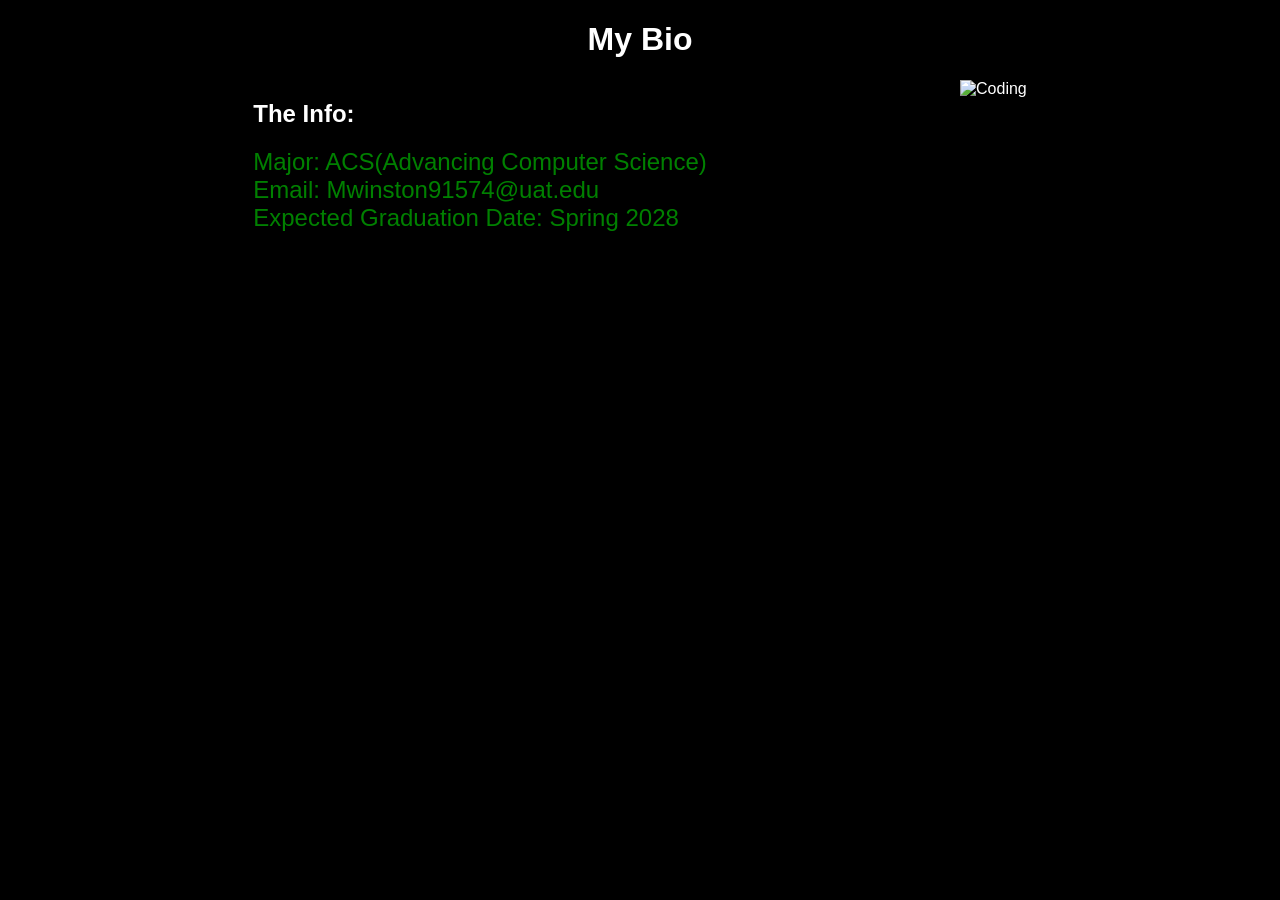
==== Index.html @ 5fa43aba "Add files via upload" ====
<!DOCTYPE html>
<html lang="en">
<head>
    <meta charset="UTF-8">
    <meta name="viewport" content="width=device-width, initial-scale=1.0">
    <title>Marlevion's Marvalous Intro</title>

    <link rel="stylesheet" href="Main.css">
</head>
<body>
    <header>
        <h1>My Bio</h1>
    </header>

<main> 
    <section>
        <h2>The Info:</h2>
        <div>Major: ACS(Advancing Computer Science)</div>
        <div>Email: Mwinston91574@uat.edu</div>
        <div>Expected Graduation Date: Spring 2028</div>
    </section>
    <section>
        <img src="https://images.stockcake.com/public/d/c/4/dc43867d-5a5b-49e4-82e7-3eb135eb8dea_large/coding-classroom-activity-stockcake.jpg" alt="Coding">
    </section>
</main>
</body>
</html>
---- Main.css ----
body{
    background-color: black;
    color: white;
    margin: 0;
    padding: 0;
    font-family: 'Franklin Gothic Medium', 'Arial Narrow', Arial, sans-serif;
}

header{
    text-align: center;
}

main{
    display: flex;
    justify-content: space-evenly;
}

div{
    color: green;
    font-size: x-large;
}
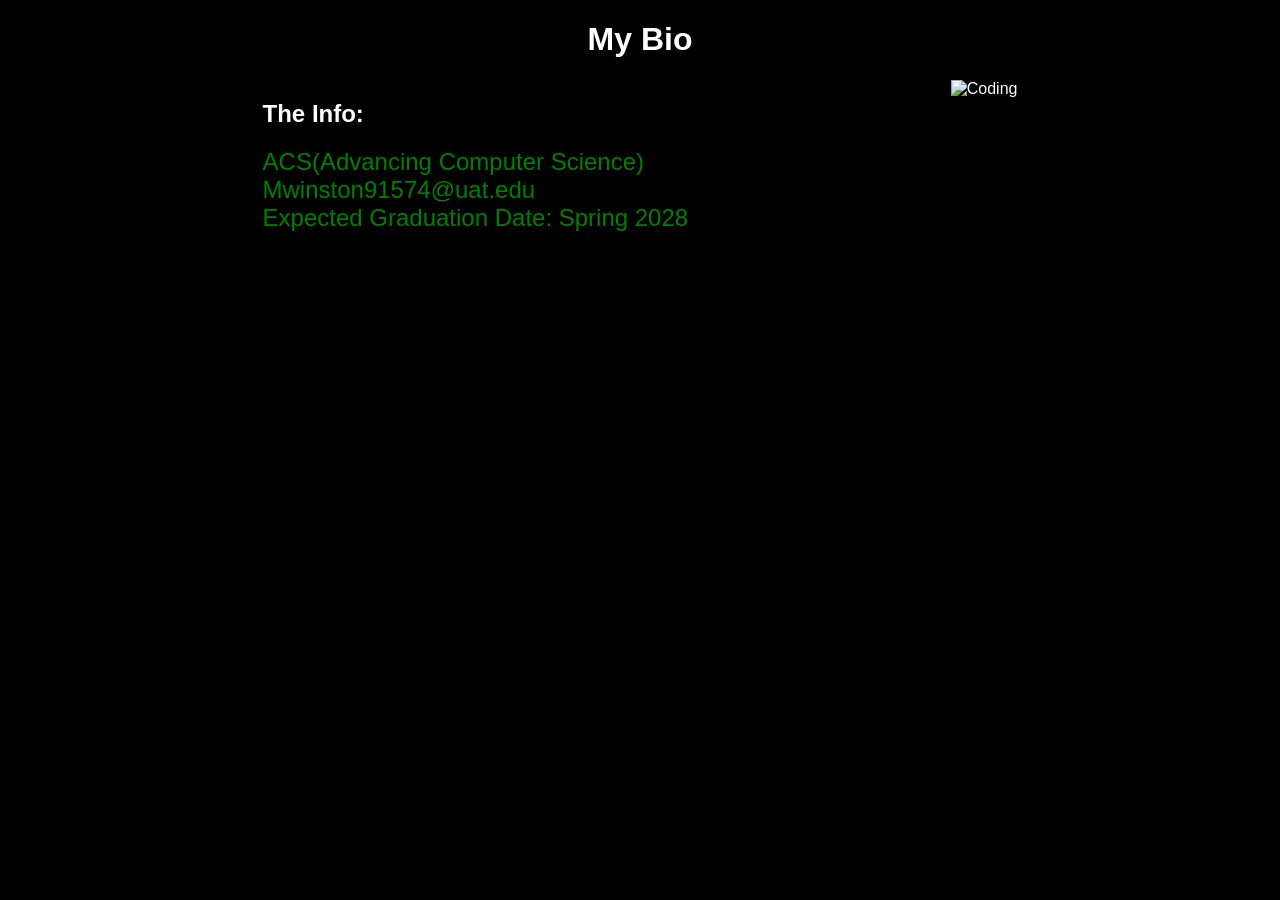
==== commit 69256da8: "Add files via upload" ====
--- a/Index.html
+++ b/Index.html
@@ -15,13 +15,21 @@
 <main> 
     <section>
         <h2>The Info:</h2>
-        <div>Major: ACS(Advancing Computer Science)</div>
-        <div>Email: Mwinston91574@uat.edu</div>
-        <div>Expected Graduation Date: Spring 2028</div>
+        <div id="divMajor">Major: ACS(Advancing Computer Science)</div>
+        <div id="divEmail">Email: Mwinston91574@uat.edu</div>
+        <div id="divGraduationDate">Expected Graduation Date: Spring 2028</div>
     </section>
     <section>
         <img src="https://images.stockcake.com/public/d/c/4/dc43867d-5a5b-49e4-82e7-3eb135eb8dea_large/coding-classroom-activity-stockcake.jpg" alt="Coding">
     </section>
 </main>
+<!-- include a reference to the external JavaScript file -->
+<script src="Script.js"></script>
+
+<!-- this script section will let us call the code to add the text to our page -->
+<script>
+// Call the function
+loadInfo();
+</script>
 </body>
 </html>
